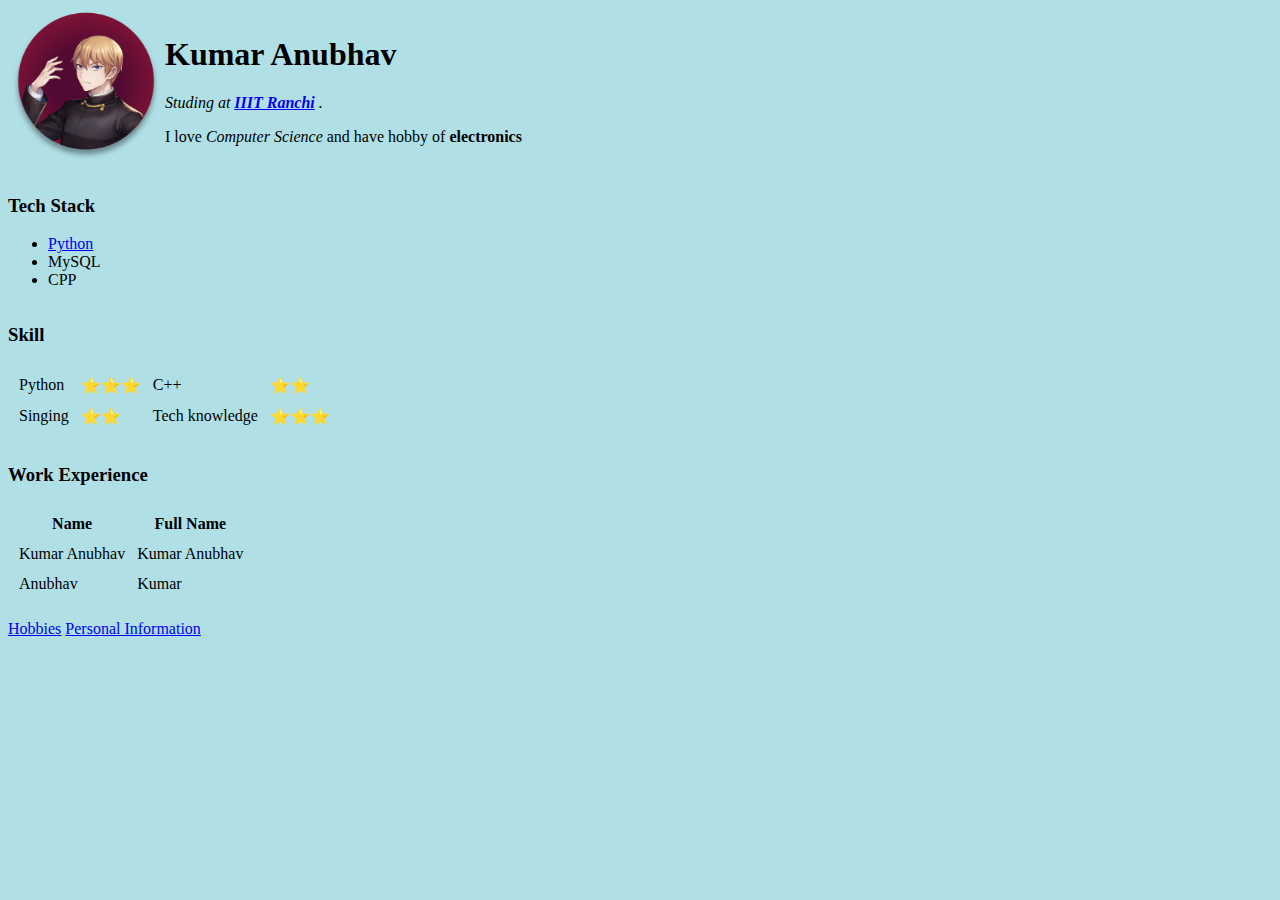
==== index.html @ 084f89cf "On branch main Your branch is up to date with 'origin/main'." ====
<!DOCTYPE html>
<html lang="en">
  <head>
    <meta charset="UTF-8" />
    <title>😎First website</title>
    <style>
      body{
        background-color: powderblue;
      }
      hr{
        background-color: white;
        border-style: none;
        
      }

    </style>
  </head>
  <body>
    <table>
      <tr>
        <td> <img src="\images\shiro.png" alt = "Kumar Anubhav Profile picture" width="150" height="150"></td>
        <td> <h1>Kumar Anubhav</h1>
          <p><em> Studing at <strong><a href="https://www.bing.com/ck/a?!&&p=acf59bebfddf62c8JmltdHM9MTY5ODg4MzIwMCZpZ3VpZD0yMDIwMzc3NC00ZDgzLTZhOTgtMWQxZC0yNGM1NGM1NjZiNGEmaW5zaWQ9NTIyOQ&ptn=3&hsh=3&fclid=20203774-4d83-6a98-1d1d-24c54c566b4a&psq=iiit+ranchi+placement&u=a1aHR0cHM6Ly93d3cuaWlpdHJhbmNoaS5hYy5pbi9wbGFjZW1lbnRfZGVwYXJ0bWVudC5hc3B4&ntb=1">IIIT Ranchi</a> </strong>.</em></p>
          <p>I love <em>Computer Science</em> and have hobby of <strong>electronics</strong></strong></p></td>        
      </tr>
    </table>
   
   
    <hr size="2">
    <h3>Tech Stack</h3>
    <ul>
        <li><a href="https://www.bing.com/ck/a?!&&p=9e5bbe4d189b0ee8JmltdHM9MTY5ODg4MzIwMCZpZ3VpZD0yMDIwMzc3NC00ZDgzLTZhOTgtMWQxZC0yNGM1NGM1NjZiNGEmaW5zaWQ9NTIzMg&ptn=3&hsh=3&fclid=20203774-4d83-6a98-1d1d-24c54c566b4a&psq=pyhton&u=a1aHR0cHM6Ly93d3cucHl0aG9uLm9yZy8&ntb=1">Python</a></li>
        <li>MySQL</li>
        <li>CPP</li>
    </ul>
    <hr>
    <h3>Skill</h3>
    <table cellspacing  = "10">
      <tr>
        <td>Python</td>
        <td>⭐⭐⭐</td>
        <td>C++</td>
        <td>⭐⭐</td>
      </tr>
      <tr>
        <td>Singing</td>
        <td>⭐⭐</td>
        <td>Tech knowledge</td>
        <td>⭐⭐⭐</td>
      </tr>
    </table>
    <hr>
    <h3>Work Experience</h3>
    <table cellspacing = "10">
      <thead>
        <th>Name</th>
        <th>Full Name</th>
      </thead>
      
      <tr>
        <td>Kumar Anubhav</td>
        <td>Kumar Anubhav</td>
      </tr>
      <tr>
        <td>Anubhav</td>
        <td>Kumar</td>
      </tr>
    </table>
    <hr>
    <a href="hobbies.html">Hobbies</a> 
    <a href="Personal info.html">Personal Information</a>
  </body>
</html>
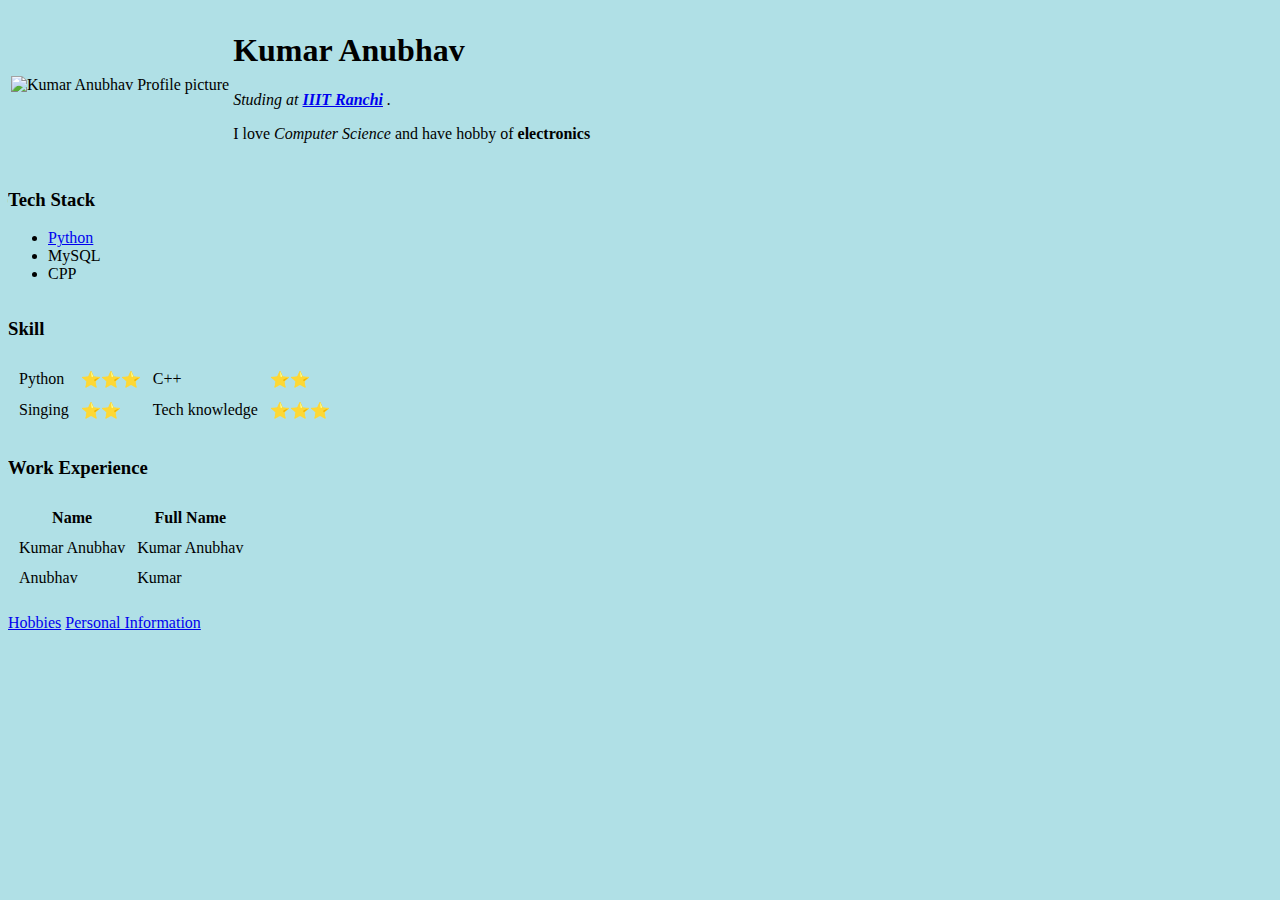
==== commit d390f2f9: "Update index.html" ====
--- a/index.html
+++ b/index.html
@@ -18,7 +18,7 @@
   <body>
     <table>
       <tr>
-        <td> <img src="\images\shiro.png" alt = "Kumar Anubhav Profile picture" width="150" height="150"></td>
+        <td> <img src="https://github.com/KumarAnubhav64/Html/blob/6229baa30404fc4dc28fbdb954f8836a83df7ecc/images/shiro.png" alt = "Kumar Anubhav Profile picture" width="150" height="150"></td>
         <td> <h1>Kumar Anubhav</h1>
           <p><em> Studing at <strong><a href="https://www.bing.com/ck/a?!&&p=acf59bebfddf62c8JmltdHM9MTY5ODg4MzIwMCZpZ3VpZD0yMDIwMzc3NC00ZDgzLTZhOTgtMWQxZC0yNGM1NGM1NjZiNGEmaW5zaWQ9NTIyOQ&ptn=3&hsh=3&fclid=20203774-4d83-6a98-1d1d-24c54c566b4a&psq=iiit+ranchi+placement&u=a1aHR0cHM6Ly93d3cuaWlpdHJhbmNoaS5hYy5pbi9wbGFjZW1lbnRfZGVwYXJ0bWVudC5hc3B4&ntb=1">IIIT Ranchi</a> </strong>.</em></p>
           <p>I love <em>Computer Science</em> and have hobby of <strong>electronics</strong></strong></p></td>        
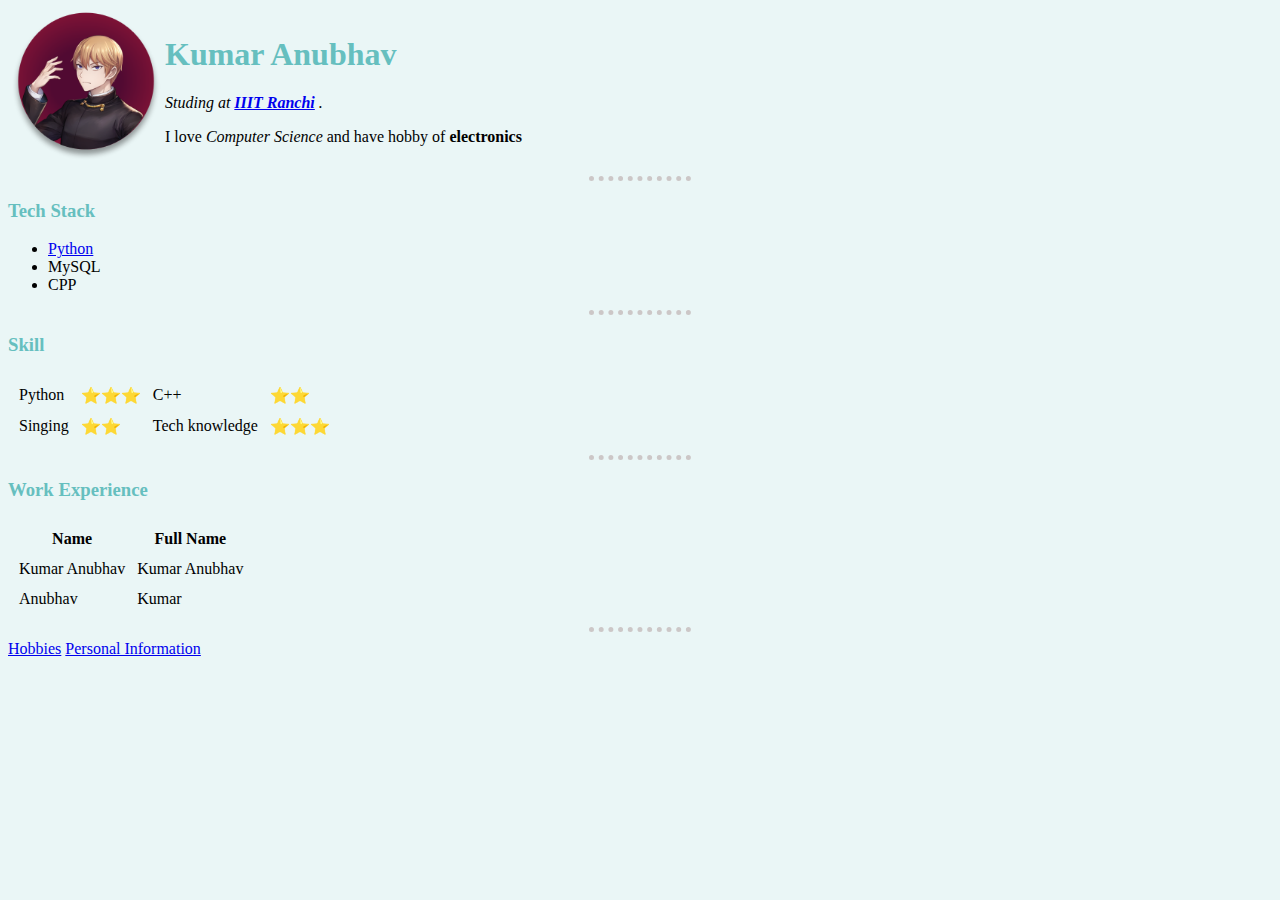
==== commit 9df5819f: "On branch main Your branch is up to date with 'origin/main'." ====
--- a/index.html
+++ b/index.html
@@ -3,22 +3,12 @@
   <head>
     <meta charset="UTF-8" />
     <title>😎First website</title>
-    <style>
-      body{
-        background-color: powderblue;
-      }
-      hr{
-        background-color: white;
-        border-style: none;
-        
-      }
-
-    </style>
+    <link rel="stylesheet" href="css/styles.css">
   </head>
   <body>
     <table>
       <tr>
-        <td> <img src="https://github.com/KumarAnubhav64/Html/blob/6229baa30404fc4dc28fbdb954f8836a83df7ecc/images/shiro.png" alt = "Kumar Anubhav Profile picture" width="150" height="150"></td>
+        <td> <img src="\images\shiro.png" alt = "Kumar Anubhav Profile picture" width="150" height="150"></td>
         <td> <h1>Kumar Anubhav</h1>
           <p><em> Studing at <strong><a href="https://www.bing.com/ck/a?!&&p=acf59bebfddf62c8JmltdHM9MTY5ODg4MzIwMCZpZ3VpZD0yMDIwMzc3NC00ZDgzLTZhOTgtMWQxZC0yNGM1NGM1NjZiNGEmaW5zaWQ9NTIyOQ&ptn=3&hsh=3&fclid=20203774-4d83-6a98-1d1d-24c54c566b4a&psq=iiit+ranchi+placement&u=a1aHR0cHM6Ly93d3cuaWlpdHJhbmNoaS5hYy5pbi9wbGFjZW1lbnRfZGVwYXJ0bWVudC5hc3B4&ntb=1">IIIT Ranchi</a> </strong>.</em></p>
           <p>I love <em>Computer Science</em> and have hobby of <strong>electronics</strong></strong></p></td>        
--- a/css/styles.css
+++ b/css/styles.css
@@ -0,0 +1,17 @@
+body{
+    background-color: #eaf6f6;
+  }
+hr{
+    background-color: None;
+    border-style: dotted none none;
+    border-width: 5px;
+    border-color: rgb(204, 199, 199);
+    height: 0px;
+    width: 8%;
+  }
+h1{
+    color: #66BFBF;
+}
+h3{
+    color: #66BFBF;
+}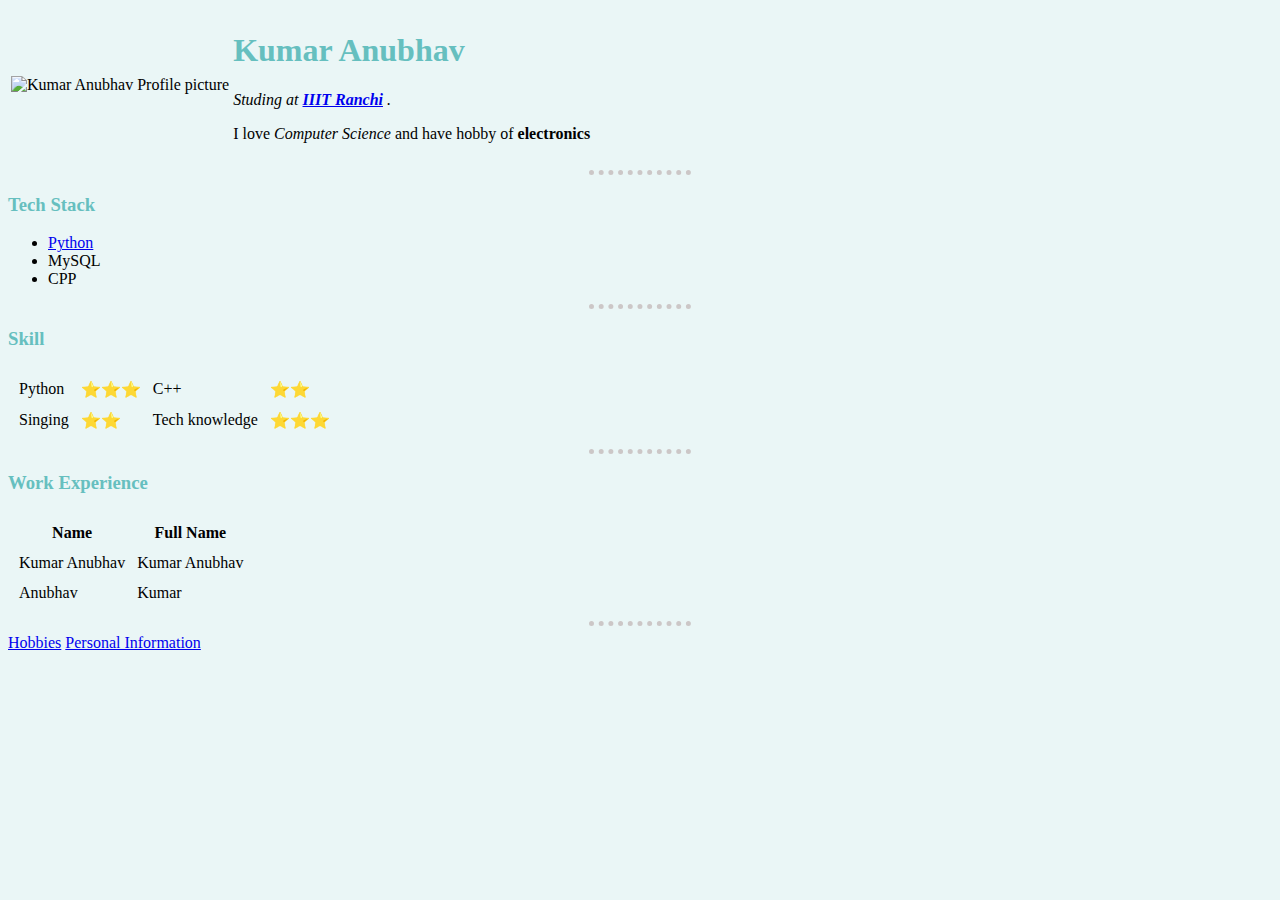
==== commit 1b9717d8: "Merge branch 'main' of https://github.com/KumarAnubhav64/Html" ====
--- a/index.html
+++ b/index.html
@@ -8,7 +8,7 @@
   <body>
     <table>
       <tr>
-        <td> <img src="\images\shiro.png" alt = "Kumar Anubhav Profile picture" width="150" height="150"></td>
+        <td> <img src="https://github.com/KumarAnubhav64/Html/blob/6229baa30404fc4dc28fbdb954f8836a83df7ecc/images/shiro.png" alt = "Kumar Anubhav Profile picture" width="150" height="150"></td>
         <td> <h1>Kumar Anubhav</h1>
           <p><em> Studing at <strong><a href="https://www.bing.com/ck/a?!&&p=acf59bebfddf62c8JmltdHM9MTY5ODg4MzIwMCZpZ3VpZD0yMDIwMzc3NC00ZDgzLTZhOTgtMWQxZC0yNGM1NGM1NjZiNGEmaW5zaWQ9NTIyOQ&ptn=3&hsh=3&fclid=20203774-4d83-6a98-1d1d-24c54c566b4a&psq=iiit+ranchi+placement&u=a1aHR0cHM6Ly93d3cuaWlpdHJhbmNoaS5hYy5pbi9wbGFjZW1lbnRfZGVwYXJ0bWVudC5hc3B4&ntb=1">IIIT Ranchi</a> </strong>.</em></p>
           <p>I love <em>Computer Science</em> and have hobby of <strong>electronics</strong></strong></p></td>        
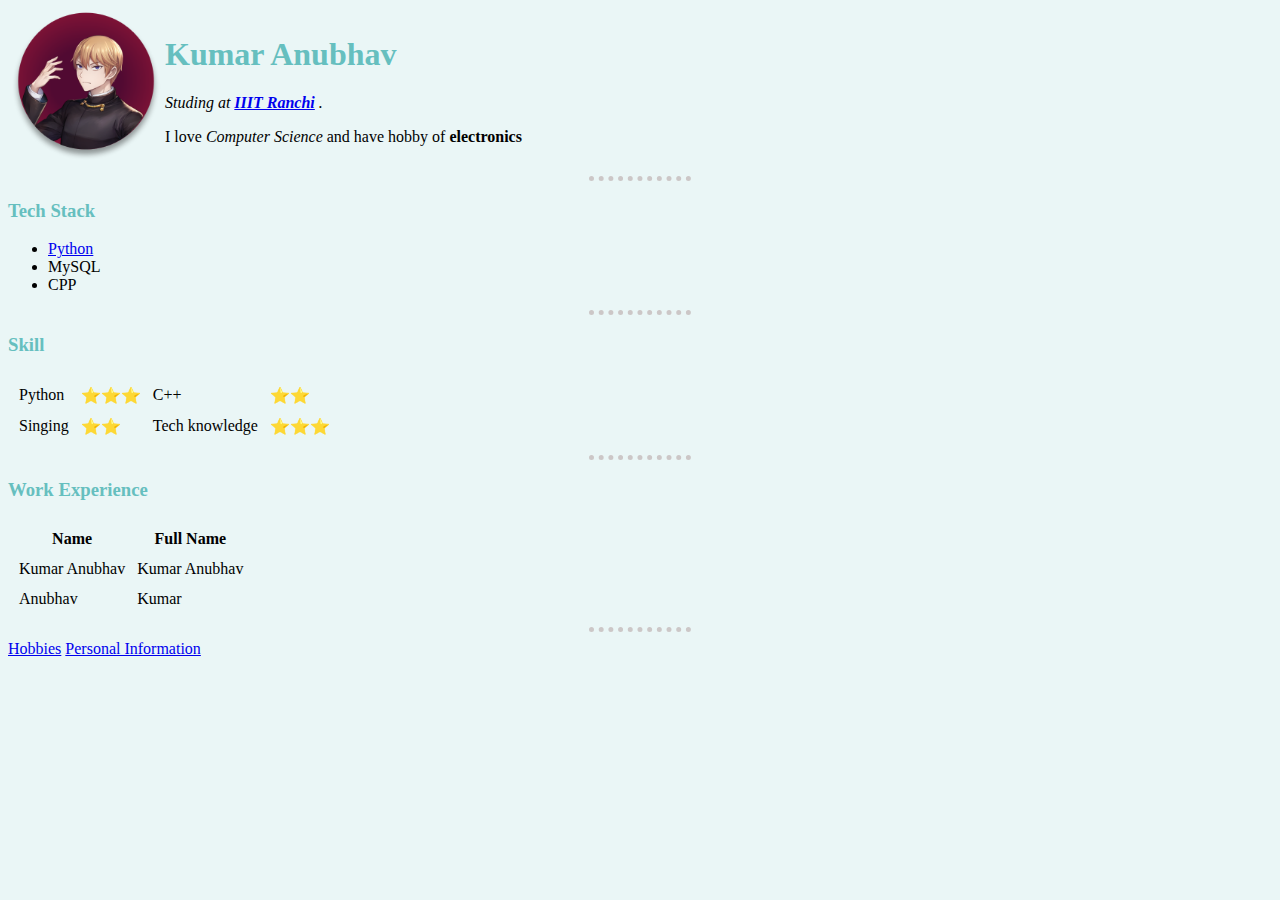
==== commit 77c32aa8: "Update index.html" ====
--- a/index.html
+++ b/index.html
@@ -8,7 +8,7 @@
   <body>
     <table>
       <tr>
-        <td> <img src="https://github.com/KumarAnubhav64/Html/blob/6229baa30404fc4dc28fbdb954f8836a83df7ecc/images/shiro.png" alt = "Kumar Anubhav Profile picture" width="150" height="150"></td>
+        <td> <img src="/images/shiro.png" alt = "Kumar Anubhav Profile picture" width="150" height="150"></td>
         <td> <h1>Kumar Anubhav</h1>
           <p><em> Studing at <strong><a href="https://www.bing.com/ck/a?!&&p=acf59bebfddf62c8JmltdHM9MTY5ODg4MzIwMCZpZ3VpZD0yMDIwMzc3NC00ZDgzLTZhOTgtMWQxZC0yNGM1NGM1NjZiNGEmaW5zaWQ9NTIyOQ&ptn=3&hsh=3&fclid=20203774-4d83-6a98-1d1d-24c54c566b4a&psq=iiit+ranchi+placement&u=a1aHR0cHM6Ly93d3cuaWlpdHJhbmNoaS5hYy5pbi9wbGFjZW1lbnRfZGVwYXJ0bWVudC5hc3B4&ntb=1">IIIT Ranchi</a> </strong>.</em></p>
           <p>I love <em>Computer Science</em> and have hobby of <strong>electronics</strong></strong></p></td>        
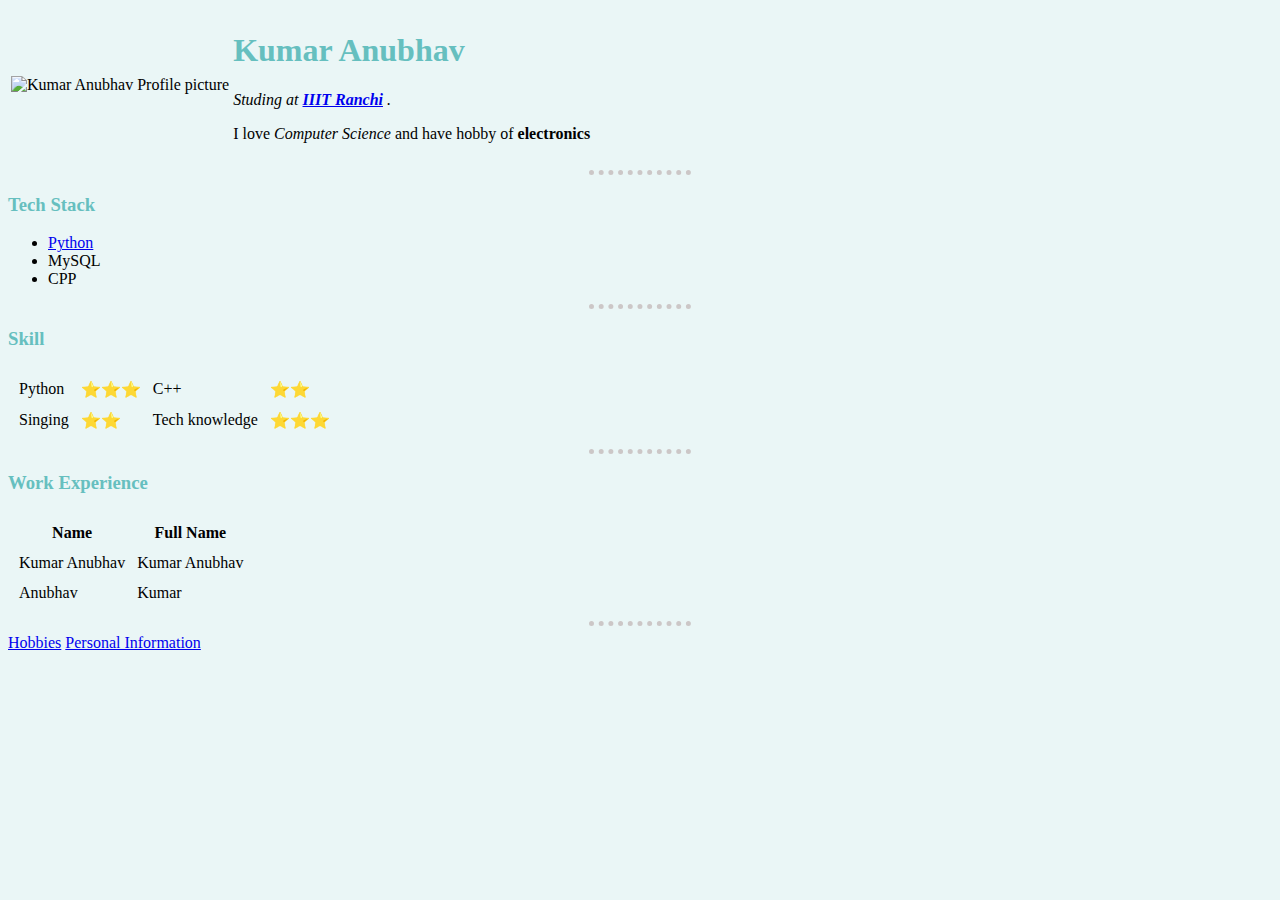
==== commit 9d1fb6c6: "Update index.html" ====
--- a/index.html
+++ b/index.html
@@ -8,7 +8,7 @@
   <body>
     <table>
       <tr>
-        <td> <img src="/images/shiro.png" alt = "Kumar Anubhav Profile picture" width="150" height="150"></td>
+        <td> <img src="https://github.com/KumarAnubhav64/Html/blob/6d36b178deae6fde0ca82547f05ff8c6acd26908/images/shiro.png" alt = "Kumar Anubhav Profile picture" width="150" height="150"></td>
         <td> <h1>Kumar Anubhav</h1>
           <p><em> Studing at <strong><a href="https://www.bing.com/ck/a?!&&p=acf59bebfddf62c8JmltdHM9MTY5ODg4MzIwMCZpZ3VpZD0yMDIwMzc3NC00ZDgzLTZhOTgtMWQxZC0yNGM1NGM1NjZiNGEmaW5zaWQ9NTIyOQ&ptn=3&hsh=3&fclid=20203774-4d83-6a98-1d1d-24c54c566b4a&psq=iiit+ranchi+placement&u=a1aHR0cHM6Ly93d3cuaWlpdHJhbmNoaS5hYy5pbi9wbGFjZW1lbnRfZGVwYXJ0bWVudC5hc3B4&ntb=1">IIIT Ranchi</a> </strong>.</em></p>
           <p>I love <em>Computer Science</em> and have hobby of <strong>electronics</strong></strong></p></td>        
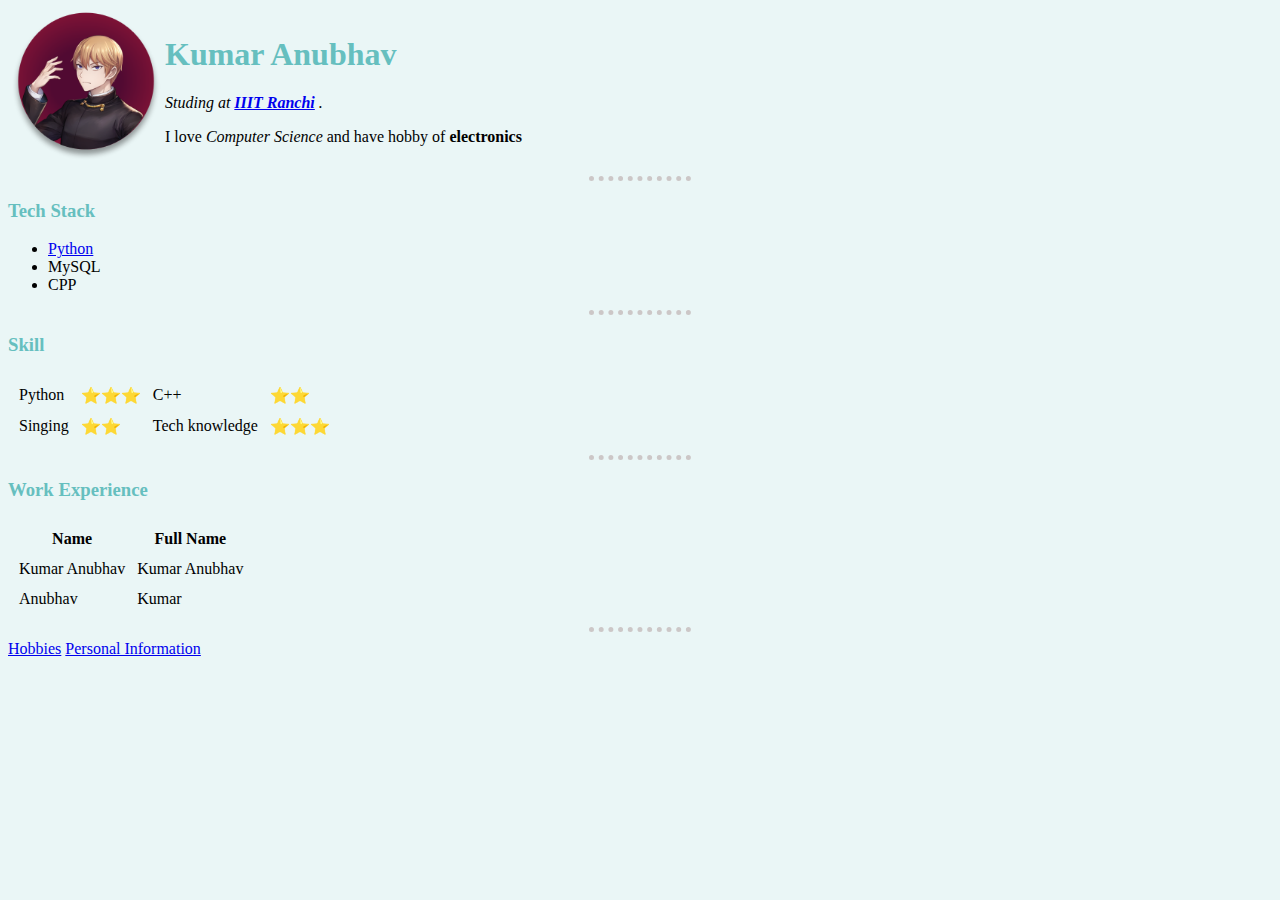
==== commit d78a92f1: "Update index.html" ====
--- a/index.html
+++ b/index.html
@@ -8,7 +8,7 @@
   <body>
     <table>
       <tr>
-        <td> <img src="https://github.com/KumarAnubhav64/Html/blob/6d36b178deae6fde0ca82547f05ff8c6acd26908/images/shiro.png" alt = "Kumar Anubhav Profile picture" width="150" height="150"></td>
+        <td> <img src="images/shiro.png" alt = "Kumar Anubhav Profile picture" width="150" height="150"></td>
         <td> <h1>Kumar Anubhav</h1>
           <p><em> Studing at <strong><a href="https://www.bing.com/ck/a?!&&p=acf59bebfddf62c8JmltdHM9MTY5ODg4MzIwMCZpZ3VpZD0yMDIwMzc3NC00ZDgzLTZhOTgtMWQxZC0yNGM1NGM1NjZiNGEmaW5zaWQ9NTIyOQ&ptn=3&hsh=3&fclid=20203774-4d83-6a98-1d1d-24c54c566b4a&psq=iiit+ranchi+placement&u=a1aHR0cHM6Ly93d3cuaWlpdHJhbmNoaS5hYy5pbi9wbGFjZW1lbnRfZGVwYXJ0bWVudC5hc3B4&ntb=1">IIIT Ranchi</a> </strong>.</em></p>
           <p>I love <em>Computer Science</em> and have hobby of <strong>electronics</strong></strong></p></td>        
